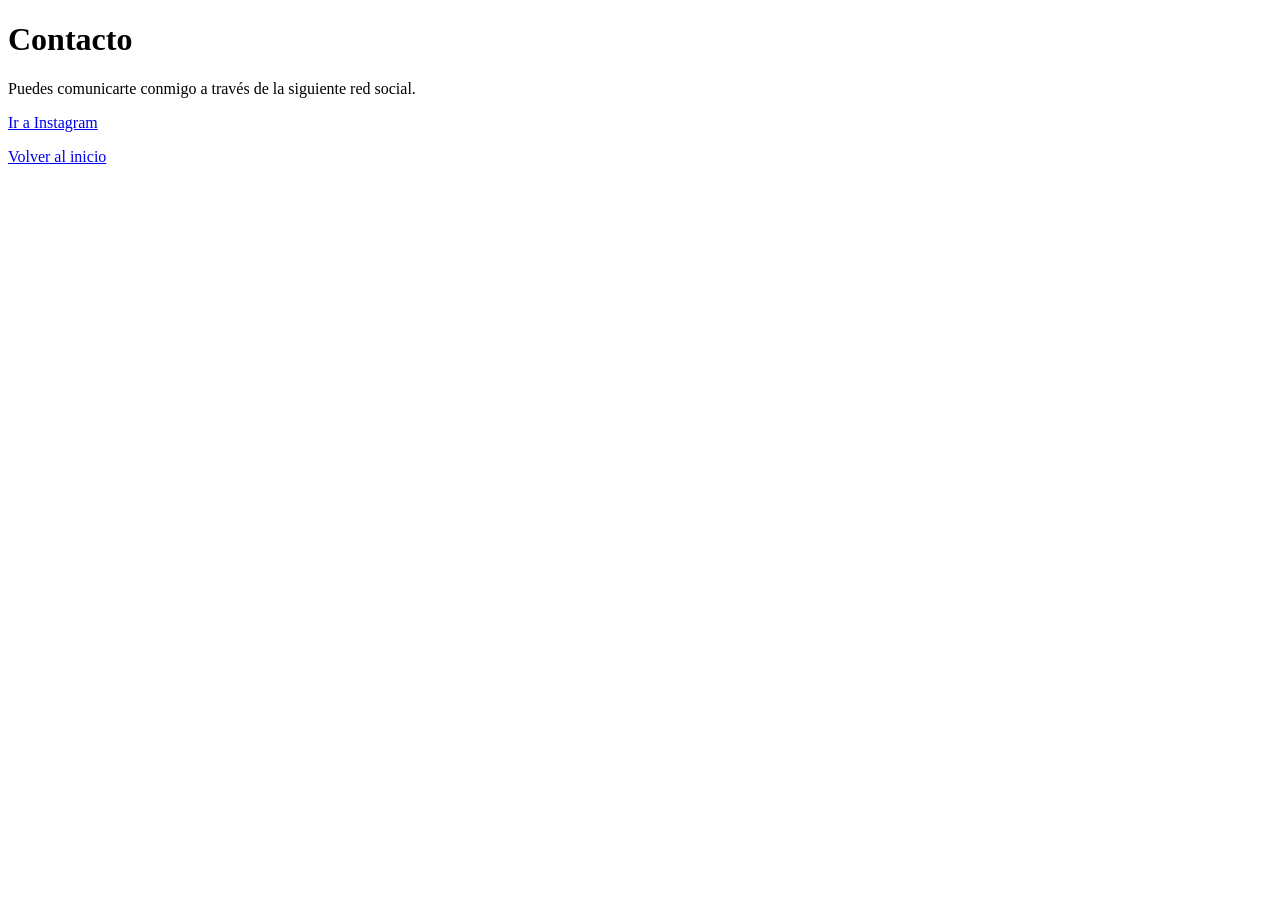
==== contactos/contactos.html @ b23d5e76 "subiendo carpetas" ====
<!DOCTYPE html>
<!-- Documento HTML5 -->

<html lang="es">
<!-- Idioma del contenido -->

<head>
    <meta charset="UTF-8">
    <title>Contactos</title>
</head>
<body>
    <h1>Contacto</h1>
    <p>
        Puedes comunicarte conmigo a través
        de la siguiente red social.
    </p>
    <!-- Enlace a una red social externa -->
    <a href="https://www.instagram.com/nova_jams?igsh=NmJ3enZyc201N3A1" target="_blank">
        Ir a Instagram
    </a>
    <!-- Enlace para regresar a la página principal -->
    <p>
        <a href="index.html">Volver al inicio</a>
    </p>
</body>
</html>
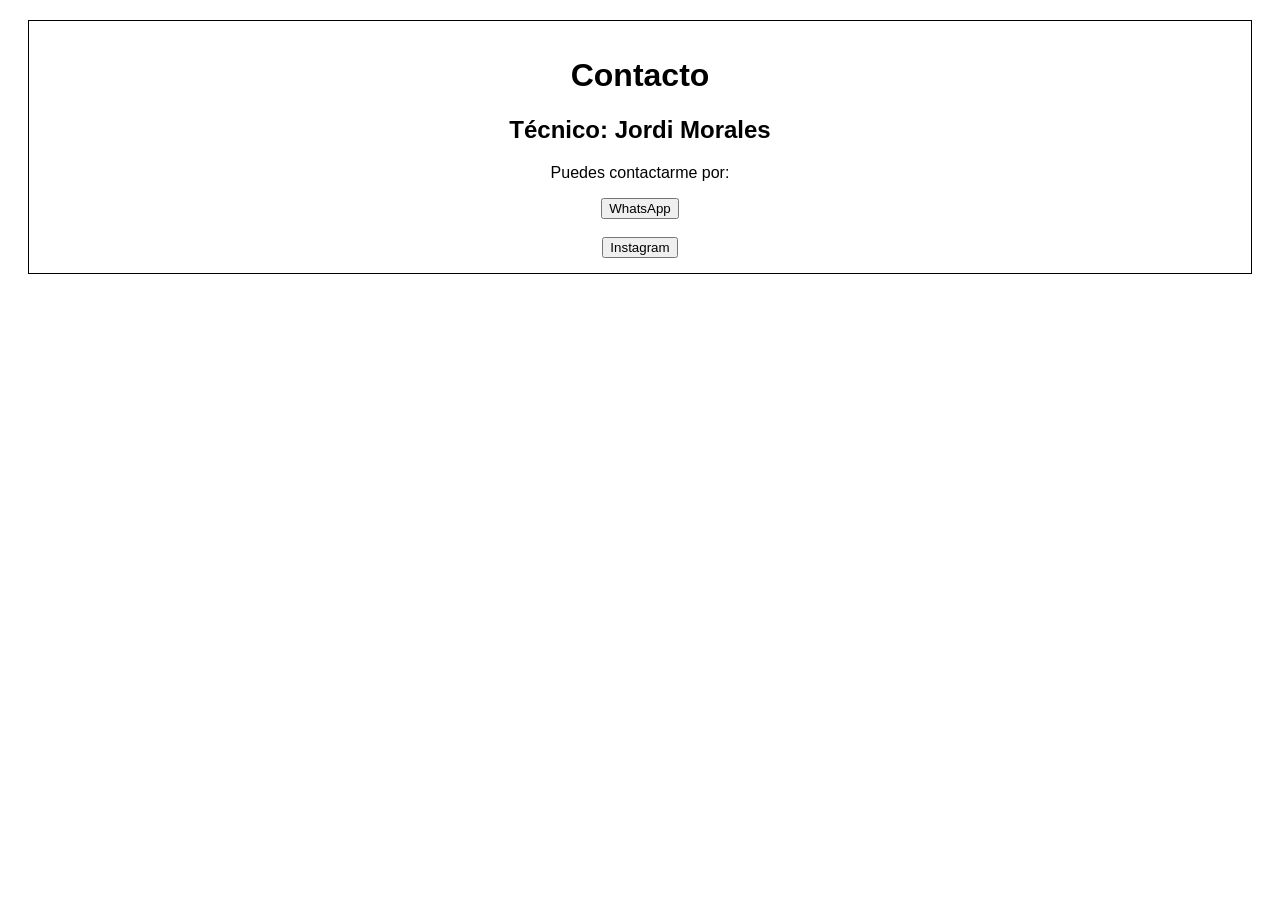
==== commit 774d2830: "actualizando cambios" ====
--- a/contactos/contactos.html
+++ b/contactos/contactos.html
@@ -1,26 +1,43 @@
 <!DOCTYPE html>
-<!-- Documento HTML5 -->
-
 <html lang="es">
-<!-- Idioma del contenido -->
-
 <head>
     <meta charset="UTF-8">
-    <title>Contactos</title>
+    <title>Contacto</title>
+
+    <!-- estilos -->
+    <style>
+        body{
+            text-align: center;
+            font-family: Arial;
+        }
+
+        .caja{
+            border: 1px solid black;
+            margin: 20px;
+            padding: 15px;
+        }
+    </style>
+
 </head>
+
 <body>
-    <h1>Contacto</h1>
-    <p>
-        Puedes comunicarte conmigo a través
-        de la siguiente red social.
-    </p>
-    <!-- Enlace a una red social externa -->
-    <a href="https://www.instagram.com/nova_jams?igsh=NmJ3enZyc201N3A1" target="_blank">
-        Ir a Instagram
-    </a>
-    <!-- Enlace para regresar a la página principal -->
-    <p>
-        <a href="index.html">Volver al inicio</a>
-    </p>
+
+    <div class="caja">
+        <h1>Contacto</h1>
+        <h2>Técnico: Jordi Morales</h2>
+
+        <p>Puedes contactarme por:</p>
+
+        <a href="https://wa.me/593998671833" target="_blank">
+            <button>WhatsApp</button>
+        </a>
+
+        <br><br>
+
+        <a href="https://www.instagram.com/nova_jams?igsh=NmJ3enZyc201N3A1" target="_blank">
+            <button>Instagram</button>
+        </a>
+    </div>
+
 </body>
 </html>
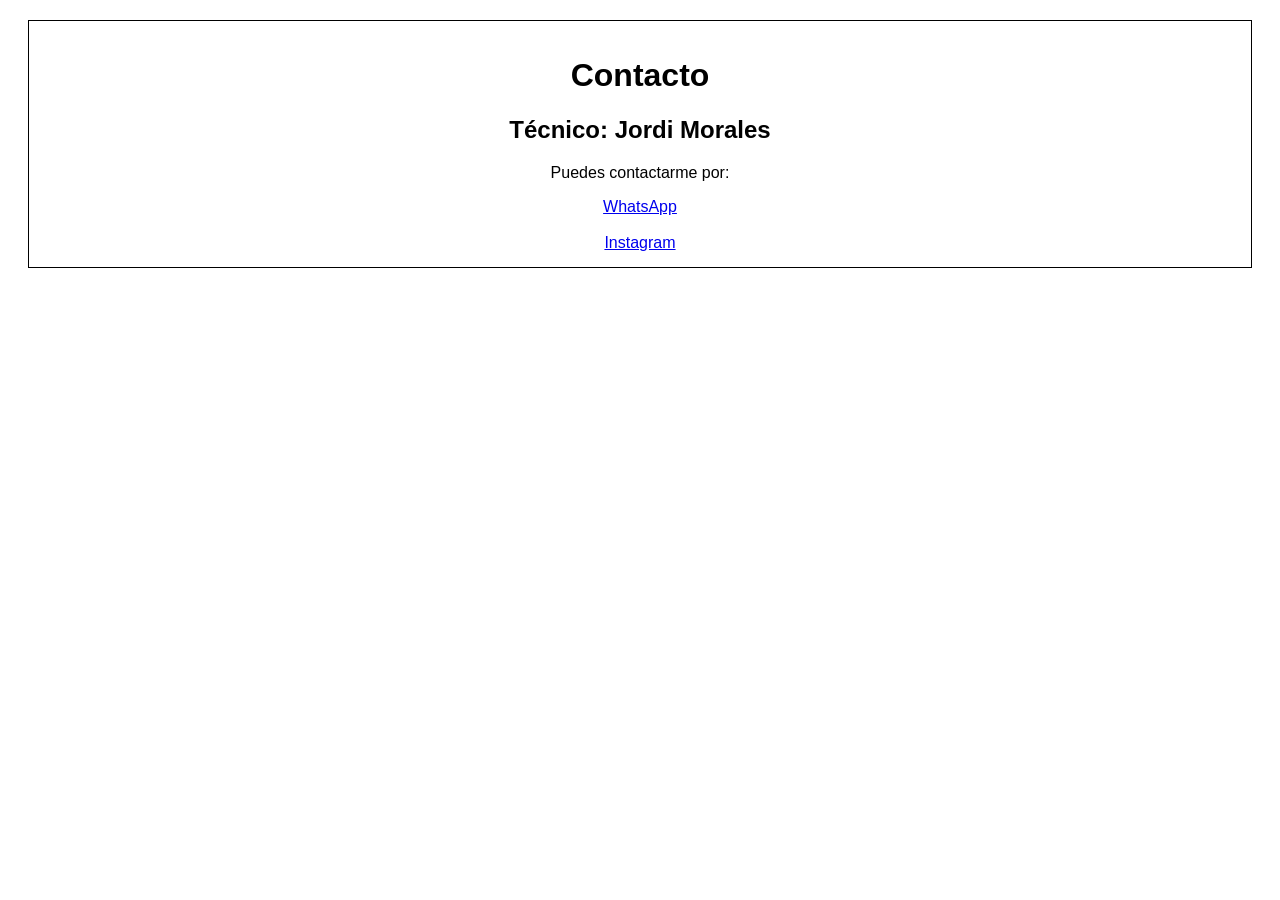
==== commit 7e3dbe3c: "actualizacion de datos" ====
--- a/contactos/contactos.html
+++ b/contactos/contactos.html
@@ -3,40 +3,27 @@
 <head>
     <meta charset="UTF-8">
     <title>Contacto</title>
-
     <!-- estilos -->
     <style>
         body{
             text-align: center;
             font-family: Arial;
         }
-
         .caja{
             border: 1px solid black;
             margin: 20px;
             padding: 15px;
         }
     </style>
-
 </head>
-
 <body>
-
     <div class="caja">
         <h1>Contacto</h1>
         <h2>Técnico: Jordi Morales</h2>
-
         <p>Puedes contactarme por:</p>
-
-        <a href="https://wa.me/593998671833" target="_blank">
-            <button>WhatsApp</button>
-        </a>
-
+            <a href="https://wa.me/593998671833" target="_blank">WhatsApp</a>
         <br><br>
-
-        <a href="https://www.instagram.com/nova_jams?igsh=NmJ3enZyc201N3A1" target="_blank">
-            <button>Instagram</button>
-        </a>
+            <a href="https://www.instagram.com/nova_jams?igsh=NmJ3enZyc201N3A1" target="_blank">Instagram</a>
     </div>
 
 </body>
